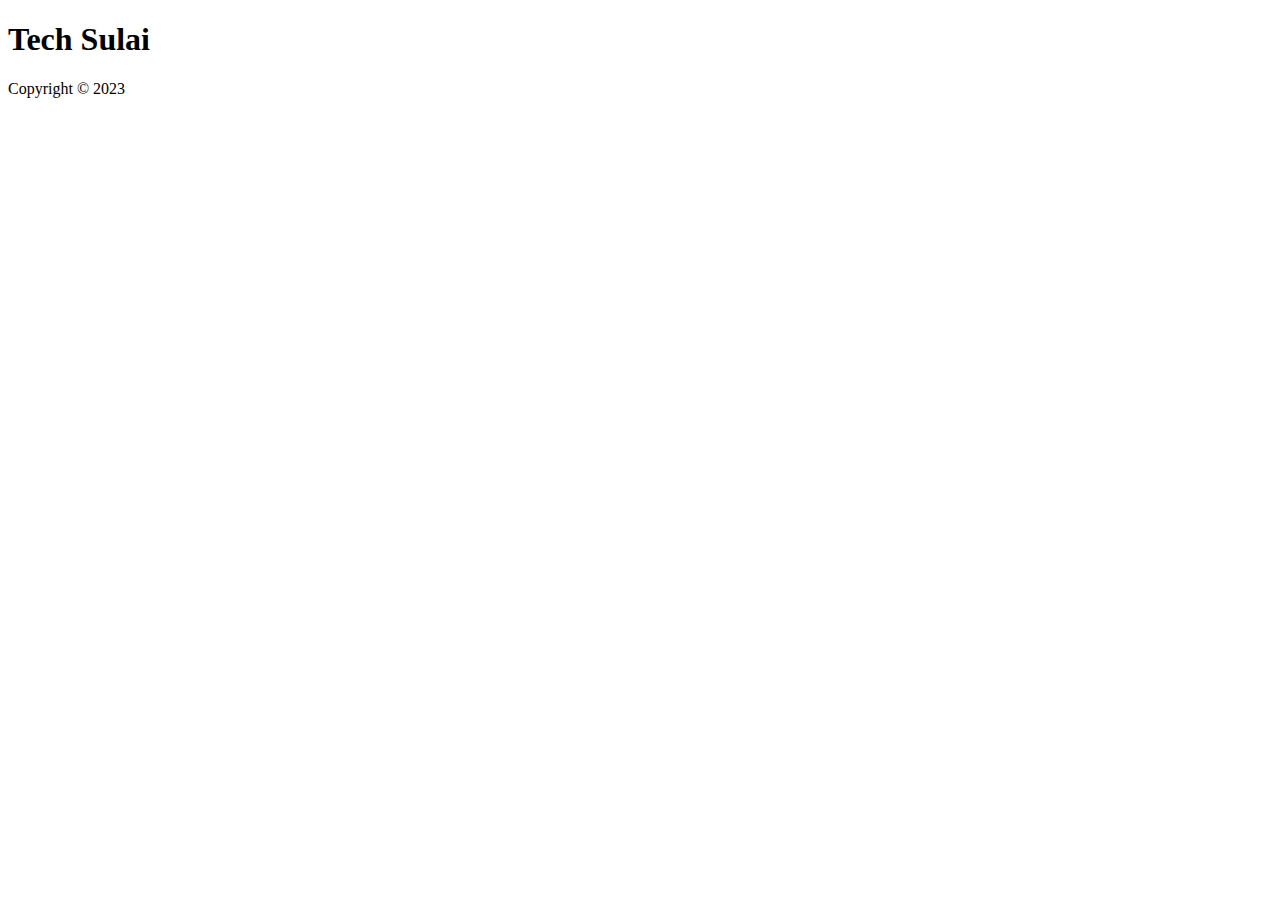
==== index.html @ c6fd5e96 "updated" ====
<!DOCTYPE html>
<html lang="en">
<head>
    <meta charset="UTF-8">
    <meta name="viewport" content="width=device-width, initial-scale=1.0">
    <title>Document</title>
    <link rel="stylesheet" href="style.css">
    <script src="script.js"></script>
    
    
</head>
<body>
<h1 id="demo">Tech Sulai</h1>

<script>
    let name = prompt("Hi");
    console.log(name);
</script>
</body>
<footer>
    <p>Copyright &copy; 2023</p>
</footer>
</html>
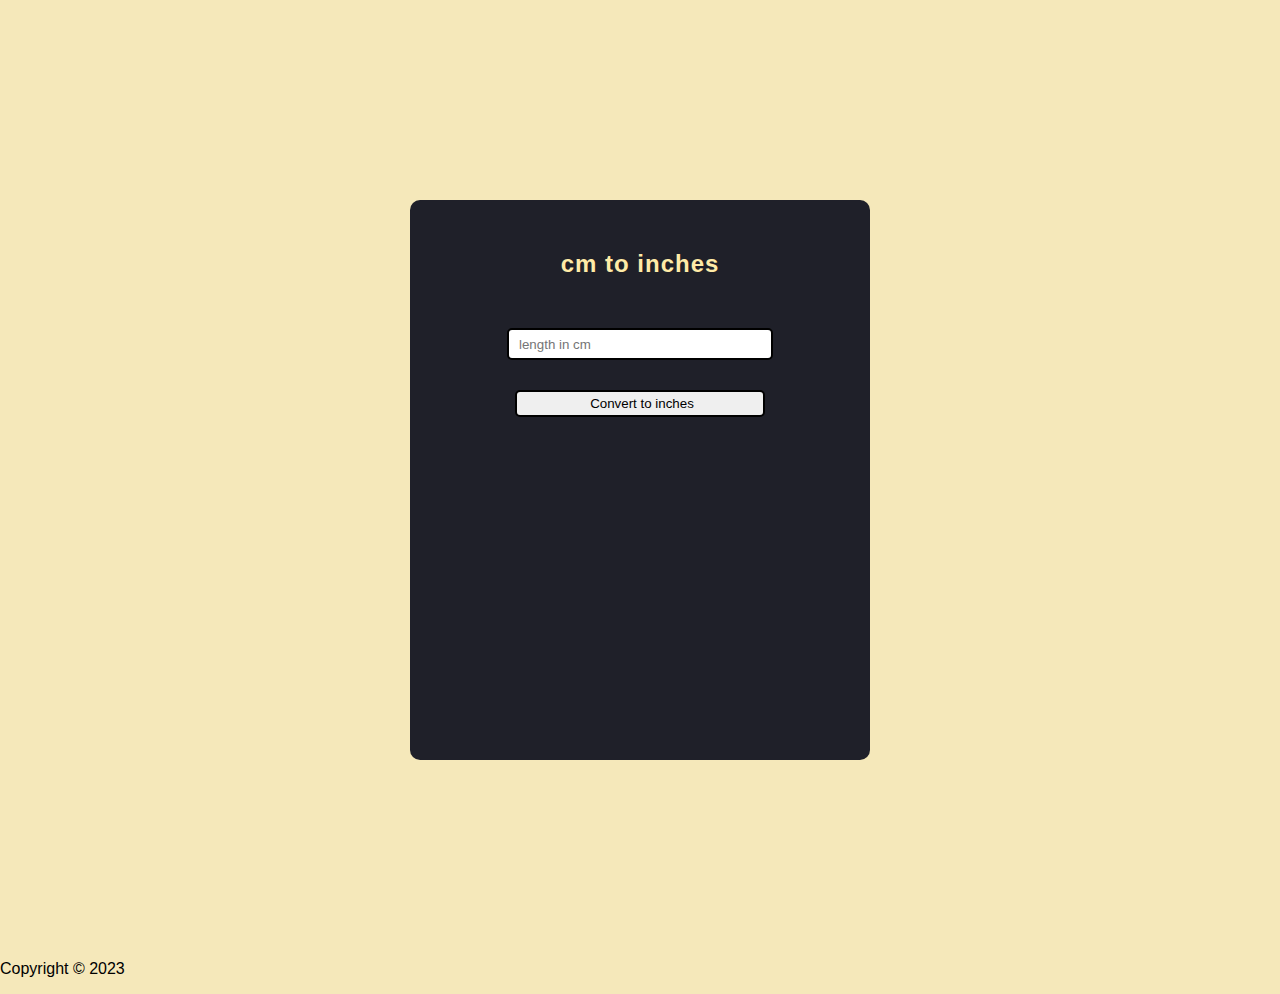
==== commit 4566ed5b: "updated" ====
--- a/index.html
+++ b/index.html
@@ -1,23 +1,44 @@
 <!DOCTYPE html>
 <html lang="en">
+
 <head>
     <meta charset="UTF-8">
     <meta name="viewport" content="width=device-width, initial-scale=1.0">
     <title>Document</title>
     <link rel="stylesheet" href="style.css">
-    <script src="script.js"></script>
-    
-    
+    <script src=""></script>
+
+
 </head>
+
 <body>
-<h1 id="demo">Tech Sulai</h1>
+    <div id="wrapper">
+        <h2>cm to inches</h2>
+        <div class="inputdiv">
+            <input type="text" name="" id="input" placeholder="length in cm">
+        </div>
+        <div>
+            <input type="submit" onclick="Convert()" value="Convert to inches">
+        </div>
+        <div id="result">
 
-<script>
-    let name = prompt("Hi");
-    console.log(name);
-</script>
+        </div>
+    </div>
+
+
+    <script>
+        function Convert() {
+
+            let cmvalues = Number(document.getElementById("input").value)
+            let incvalues = cmvalues / 2.54;
+            let result = document.getElementById("result").innerHTML = incvalues.toFixed(2) + " Inches";
+        }
+    </script>
+
+
 </body>
 <footer>
     <p>Copyright &copy; 2023</p>
 </footer>
+
 </html>--- a/style.css
+++ b/style.css
@@ -0,0 +1,59 @@
+html,
+body{
+   margin: 0;
+   font-family: 'Poppins', sans-serif;
+   background-color:#f5e8ba;
+}
+
+#wrapper div,#wrapper h2{
+    display:flex;
+    justify-content: center;
+    
+}
+
+h2{
+    color:#ffeba7;
+    letter-spacing: 1px;
+}
+input{
+    border-radius: 5px;
+    border: 2px solid black ;
+    margin-top:30px;
+    height:2em;
+    width:250px;
+    padding-left:10px;
+}
+
+input:active{
+    border:none;
+}
+#wrapper{
+    height:500px;
+    width:400px;
+    margin:200px auto;
+    background-color:#1f2029;
+    border-radius:10px;
+    padding:30px;
+}
+
+button{
+    margin-top:20px;
+    background-color:#ffeba7;
+    border-radius: 4px;
+    height: 44px;
+    font-weight: 600;
+    padding: 0 30px;
+    letter-spacing: 1px;
+    border: none;
+    background-color: #ffeba7;
+    color: #102770;
+}
+
+button:hover{
+    cursor:pointer;
+}
+#result{
+    color:white;
+    margin-top:20px;
+    font-size:32px;
+}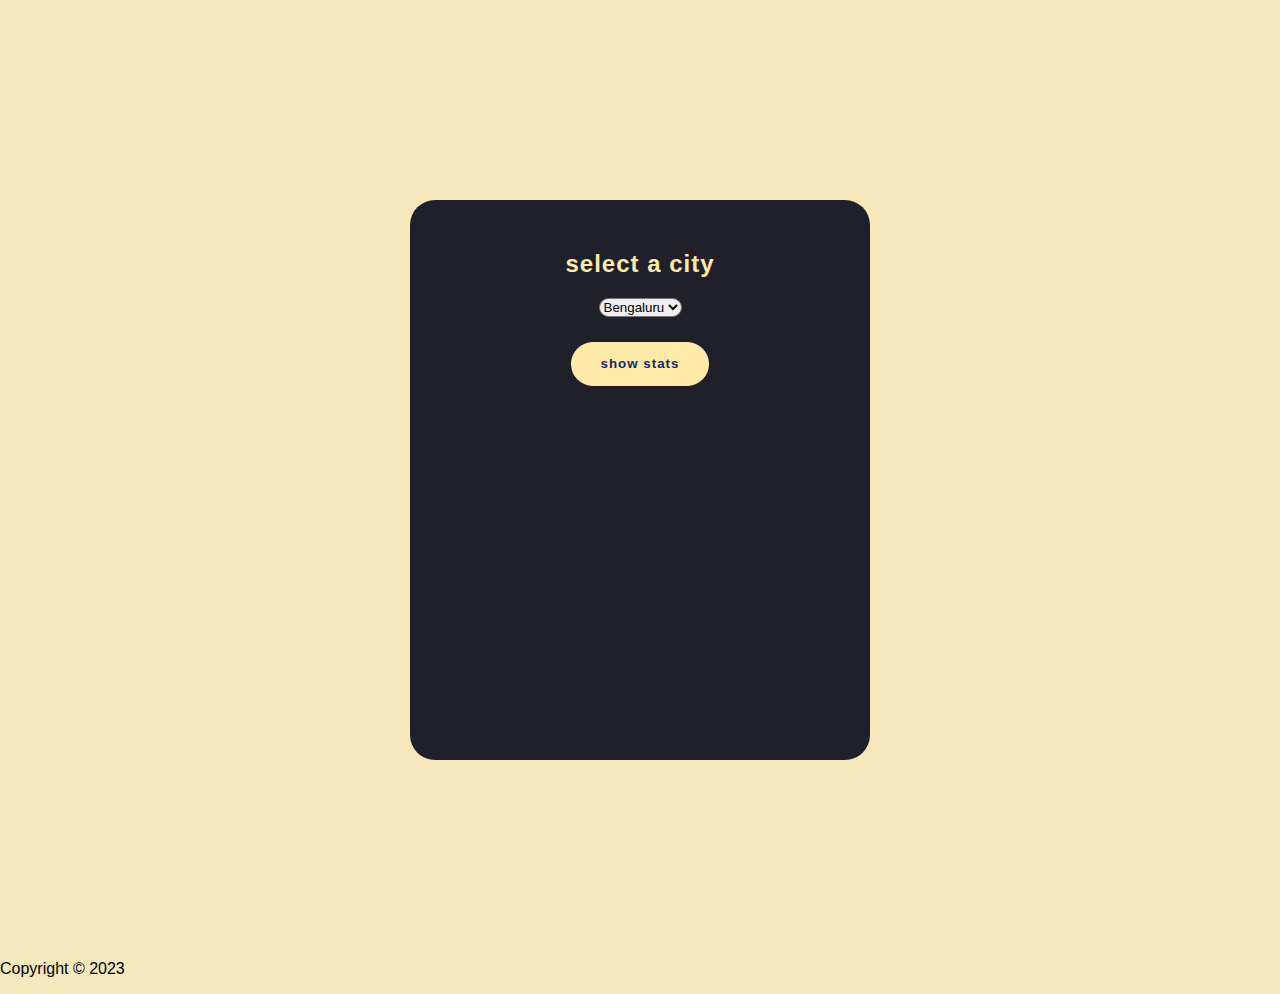
==== commit c2c61426: "updated" ====
--- a/index.html
+++ b/index.html
@@ -6,36 +6,31 @@
     <meta name="viewport" content="width=device-width, initial-scale=1.0">
     <title>Document</title>
     <link rel="stylesheet" href="style.css">
-    <script src=""></script>
+    
+  
 
 
 </head>
 
 <body>
     <div id="wrapper">
-        <h2>cm to inches</h2>
+        <h2>select a city</h2>
         <div class="inputdiv">
-            <input type="text" name="" id="input" placeholder="length in cm">
+           <select  id="input">
+            <option value="Bengaluru">Bengaluru</option>
+            <option value="andhara">andhara</option>
+           </select>
         </div>
         <div>
-            <input type="submit" onclick="Convert()" value="Convert to inches">
+            <button id="myButton" type="submit">show stats</button>
         </div>
-        <div id="result">
-
-        </div>
+        
     </div>
 
 
-    <script>
-        function Convert() {
+ 
 
-            let cmvalues = Number(document.getElementById("input").value)
-            let incvalues = cmvalues / 2.54;
-            let result = document.getElementById("result").innerHTML = incvalues.toFixed(2) + " Inches";
-        }
-    </script>
-
-
+    <script src="script.js"></script>
 </body>
 <footer>
     <p>Copyright &copy; 2023</p>
--- a/style.css
+++ b/style.css
@@ -10,13 +10,17 @@
     justify-content: center;
     
 }
+select{
+    border-radius: 25px;
+    width: auto;
+}
 
 h2{
     color:#ffeba7;
     letter-spacing: 1px;
 }
 input{
-    border-radius: 5px;
+    border-radius: 25px;
     border: 2px solid black ;
     margin-top:30px;
     height:2em;
@@ -32,25 +36,26 @@
     width:400px;
     margin:200px auto;
     background-color:#1f2029;
-    border-radius:10px;
+    border-radius:25px;
     padding:30px;
 }
 
 button{
-    margin-top:20px;
+    margin-top:25px;
     background-color:#ffeba7;
-    border-radius: 4px;
+    border-radius: 25px;
     height: 44px;
     font-weight: 600;
     padding: 0 30px;
     letter-spacing: 1px;
-    border: none;
+    border: green;
     background-color: #ffeba7;
     color: #102770;
 }
 
 button:hover{
     cursor:pointer;
+    border-color: skyblue;
 }
 #result{
     color:white;
